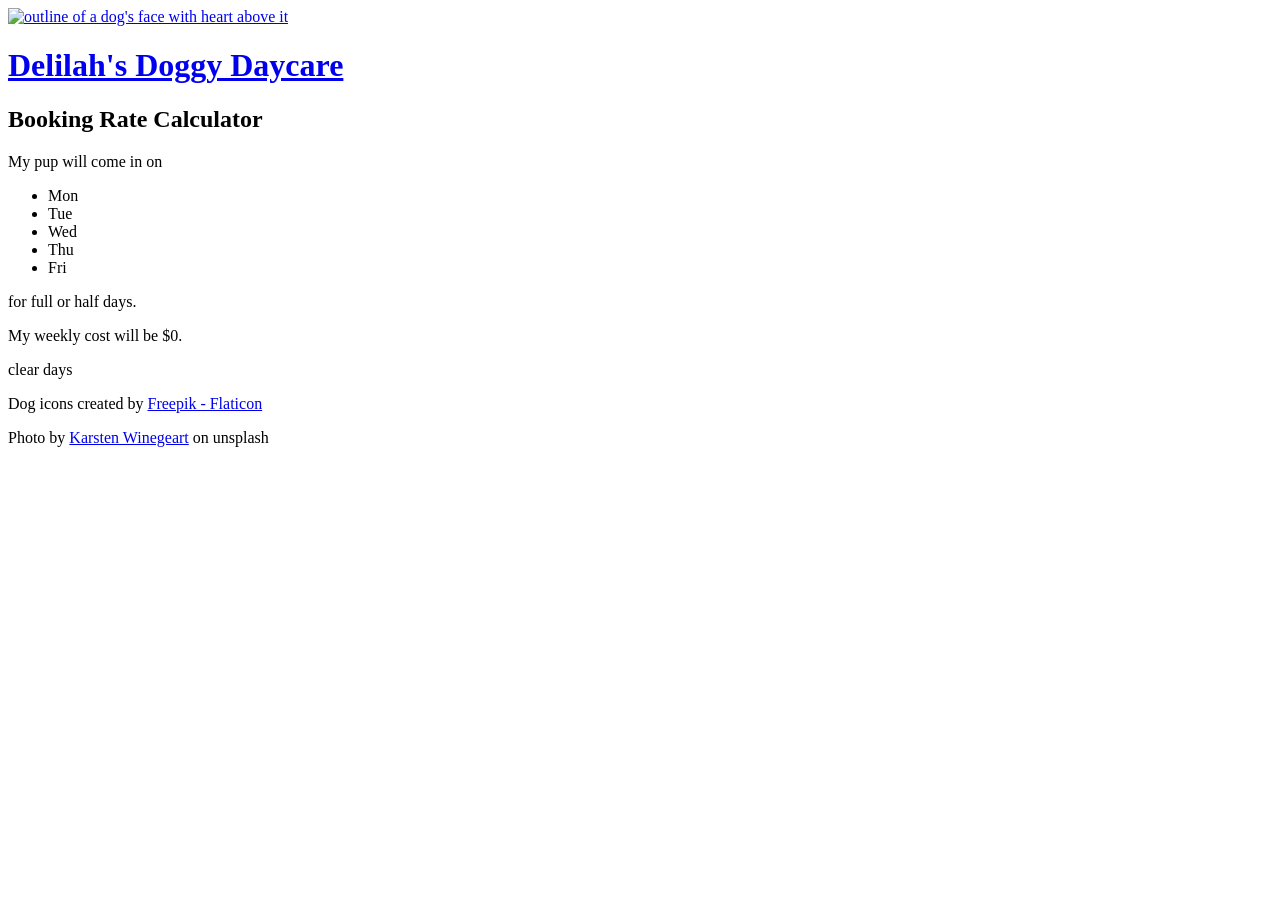
==== booking.html @ 1d99db45 "Add files via upload" ====
<!DOCTYPE html>
<html lang="en">

<head>
    <meta charset="UTF-8">
    <meta http-equiv="X-UA-Compatible" content="IE=edge">
    <meta name="viewport" content="width=device-width, initial-scale=1.0">
    <title>Delilah's Doggy Daycare - Booking Rates</title>
    <!-- style sheets -->
    <link rel="stylesheet" href="../styles/reset.css">
    <link rel="stylesheet" href="../styles/styles.css">
    <!-- fonts -->
    <link rel="preconnect" href="https://fonts.googleapis.com">
    <link rel="preconnect" href="https://fonts.gstatic.com" crossorigin>
    <link href="https://fonts.googleapis.com/css2?family=Montserrat:wght@200;400;600&display=swap" rel="stylesheet">
</head>

<body>
    <header>
        <a href="../index.html" class="flex">
            <img src="../images/dog.png" alt="outline of a dog's face with heart above it">
            <h1>Delilah's Doggy Daycare</h1>
        </a>
    </header>
    <main class="booking-page">
        <h2>Booking Rate Calculator</h2>
        <p>My pup will come in on</p>
        <ul class="flex day-selector">
            <li class = "blue-hover" id="monday">Mon</li>
            <li class = "blue-hover" id="tuesday">Tue</li>
            <li class = "blue-hover" id="wednesday">Wed</li>
            <li class = "blue-hover" id="thursday">Thu</li>
            <li class = "blue-hover" id="friday">Fri</li>
        </ul>
        <p>for <span class="clicked small-button blue-hover" id="full">full</span> or <span class="small-button blue-hover" id="half">half</span> days.</p>
        <p class="top-margin large-text">My weekly cost will be $<span id="calculated-cost">0</span>.</p>
        <p class="fake-button blue-hover" id="clear-button">clear days</p>
    </main>
    <footer>
        <p>Dog icons created by <a href="https://www.flaticon.com/free-icons/dog" title="dog
                    icons">Freepik -
                Flaticon</a></p>
        <p>Photo by <a href="https://unsplash.com/photos/NE0XGVKTmcA">Karsten
                Winegeart</a> on unsplash</p>
    </footer>
    <script src="../scripts/booking.js"></script>
</body>

</html>
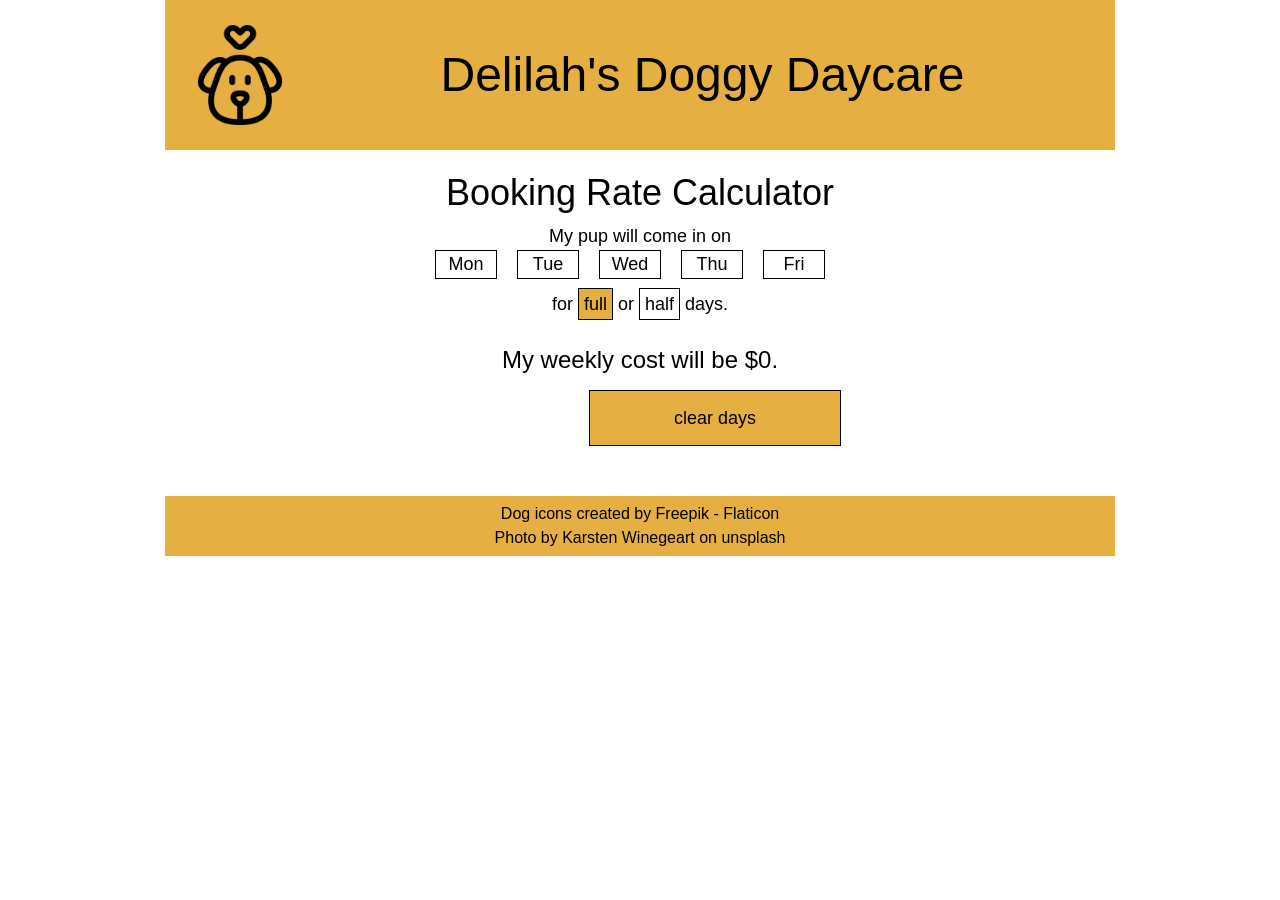
==== commit a85ead71: "Update booking.html" ====
--- a/booking.html
+++ b/booking.html
@@ -7,8 +7,8 @@
     <meta name="viewport" content="width=device-width, initial-scale=1.0">
     <title>Delilah's Doggy Daycare - Booking Rates</title>
     <!-- style sheets -->
-    <link rel="stylesheet" href="../styles/reset.css">
-    <link rel="stylesheet" href="../styles/styles.css">
+    <link rel="stylesheet" href="reset.css">
+    <link rel="stylesheet" href="styles.css">
     <!-- fonts -->
     <link rel="preconnect" href="https://fonts.googleapis.com">
     <link rel="preconnect" href="https://fonts.gstatic.com" crossorigin>
@@ -17,8 +17,8 @@
 
 <body>
     <header>
-        <a href="../index.html" class="flex">
-            <img src="../images/dog.png" alt="outline of a dog's face with heart above it">
+        <a href="index.html" class="flex">
+            <img src="dog.png" alt="outline of a dog's face with heart above it">
             <h1>Delilah's Doggy Daycare</h1>
         </a>
     </header>
@@ -43,7 +43,7 @@
         <p>Photo by <a href="https://unsplash.com/photos/NE0XGVKTmcA">Karsten
                 Winegeart</a> on unsplash</p>
     </footer>
-    <script src="../scripts/booking.js"></script>
+    <script src="booking.js"></script>
 </body>
 
 </html>
--- a/styles.css
+++ b/styles.css
@@ -0,0 +1,241 @@
+/************* your name: Parth Nileshkumar Dave
+
+INSTRUCTIONS:
+Comments starting with TO-DO have been included in this file to describe the needed styling: please translate these to the appropriate CSS declarations. 
+
+Comments starting with TO-DO may be left in for reference or removed entirely: all other comments should be left as-is for ease of review.
+
+You are discouraged from changing any provided CSS.
+
+***** colour palette: *****
+- mustard yellow (used for header, footer, and buttons): #E5AF42
+- cornflower blue (used for hover states): #4278e5
+
+*/
+
+
+/************* site defaults *************/
+body {
+    width: 950px;
+    margin: 0 auto;
+    font-family: 'Montserrat', sans-serif;
+    line-height: 1.5;
+}
+
+
+/* TO DO: all elements with the .flex class applied are to be made into flex-box containers. */
+
+.flex {
+    display: flex;
+}
+
+
+/************* site-wide text styling *************/
+
+/* TO DO:
+    - first-level headings are size 48px, centered vertically and horizontally in the available space.
+    - 2nd-level headings have a font size of 36px, and 12px of space below.
+    - any element with the .large-text class has a font size of 24px.
+    - any element with the .fake-button class will have a background colour of mustard yellow (see colour palette above), be center aligned, with a line-height of 3 and a solid black border that is 1px wide.
+    - all anchors will have the underline removed and be black in colour. all anchors in the main and footer sections will be underlined in their hover-state.
+    - the hover-state of .fake-button and .blue-hover elements will:
+        - add an underline, 
+        - set the background-colour to cornflower blue (see colour palette above),
+        - change the text colour to white, and 
+        - change the cursor to pointer.
+*/
+
+h1 {
+    font-size: 48px;          
+    margin: 0 auto;
+    align-self: center;       
+    justify-content: center;  
+}
+
+h2 {
+    font-size: 36px;          
+    margin-bottom: 12px;      
+}
+
+.large-text {
+    font-size: 24px;          
+}
+
+.fake-button {
+    background-color: #E5AF42;     
+    text-align: center;             
+    line-height: 3;                  
+    border: 1px solid #000;       
+}
+
+a {
+    text-decoration: none;           
+    color: #000000;                
+}
+
+main a:hover, 
+footer a:hover {
+    text-decoration: underline;      
+}
+
+.fake-button:hover, 
+.blue-hover:hover {
+    text-decoration: underline;      
+    cursor: pointer;                 
+}
+
+
+/************* header/footer styling *************/
+
+/* TO DO:
+    - the header and footer will be the same mustard-yellow as the buttons.
+    - the header is 150px tall.
+    - the header image is 100px wide and tall with 25px of space above, below, and on its left, and the top-level heading is centered in the remaining width.
+    - there will be 25px of space between the header and main, and 50px of space between main and footer.
+    - the footer will be 60px tall, have a font-weight of 200, and the text within will be centered vertically and horizontally.
+*/
+
+header, 
+footer {
+    background-color: #E5AF42;     
+}
+
+header {
+    height: 150px;
+    margin-bottom: 25px;
+}
+
+header img {
+    height: 100px;
+    width: 100px;
+    margin: 25px 0px 25px 25px;
+}
+
+footer {
+    margin-top: 50px;
+    height: 60px;
+    font-weight: 200;
+    display: flex;
+    align-items: center;
+    justify-content: center;
+    flex-direction: column;
+}
+
+/************* index page *************/
+
+/* TO-DO: 
+    - this is a 2-column layout: text on the left, and an image on the right. The image will be 300px wide, with 25px between it and the text column, which takes up the remaining space. The image will also have 50px of space below.
+    - the h2 on this page will have a line-height equal to the font size.
+    - each paragraph on this page will have 12px of space beneath it.
+    - each fake-button on this page will be 250px wide with 150px of space between them.
+    - the pair of fake-buttons will be centered on the page. HINT: can calculate the required margin to make them appear to be centered.
+*/
+
+img {
+    width: 300px;
+    margin-left: 25px;
+    margin-bottom: 50px;
+}
+
+h2 {
+    line-height: 36px;
+}
+
+.fake-button {
+    width: 250px;
+    margin-left: 150px;
+}
+
+
+
+/************* bookings page *************/
+
+/* TO-DO:
+    - the contents of the booking-page will be 600px wide, and all content centered within the available space.
+    - text will have a size of 18px.
+    - there will be 12px of space below the day-selectors, and 20px of space between each list item. List items are 60px wide.
+    - List items & the small-button elements will have a solid black border that is 1px wide. Small-buttons will also have 5px of space between the border and the content.
+    - items tagged with .top-margin will have 24 px of space above, and 12px of space below.
+    - the "clear days" button will be 200px wide.
+    - any element tagged with the .clicked class will turn mustard yellow. **This will be very important for your JavaScript.**
+    - all items within the page will be centered within their available space.
+
+*/
+
+.booking-page {
+    width: 600px;
+    margin: 0 auto;
+    display: flex;
+    flex-direction: column;
+    align-items: center;
+    font-size: 18px;
+}
+
+.day-selector {
+    margin-bottom: 12px;
+}
+
+li {
+    margin-right: 20px;
+    width: 60px;
+    text-align: center;
+    border: 1px solid #000000;
+}
+
+.small-button {
+    padding: 5px;
+    border: 1px solid #000000;
+}
+
+.top-margin {
+    margin-top: 24px;
+    margin-bottom: 12px;
+}
+
+.clear-days {
+    width: 200px;
+}
+
+.clicked {
+    background-color: #E5AF42;
+}
+
+
+/************* contact page *************/
+/* TO DO:
+    - the main section of the .contact page will be 420px tall, and centered.
+    - the contents will be 2 columns: the labels column is 150px wide and right-aligned, and the input column is 300px wide. There will be 24px of space between the columns, and the pair of columns will be centered on the page.
+    - the textarea element will be 150px tall.
+    - all form input, textarea, and and button elements will have the same font as the rest of the page, a line-height of 24px, a font-size of 16px, and the same border as other buttons on the site. There will be 24px of space below each of these elements.
+    - the edges of the button will line up exactly with the text-area element. HINT: time for some math!
+*/
+
+.contact {
+    height: 420px;
+    margin: 0 auto;
+    display: flex;
+    flex-direction: column;
+    align-items: center;
+}
+
+label {
+    width: 150px;
+    margin-right: 24px;
+    text-align: right;
+}
+
+input, textarea {
+    width: 300px;
+}
+
+textarea {
+    height: 150px;
+}
+
+input, textarea, button {
+    font-family: inherit;
+    line-height: 24px;
+    font-size: 16px;
+    border: 1px solid black;
+    margin-bottom: 24px;
+}
